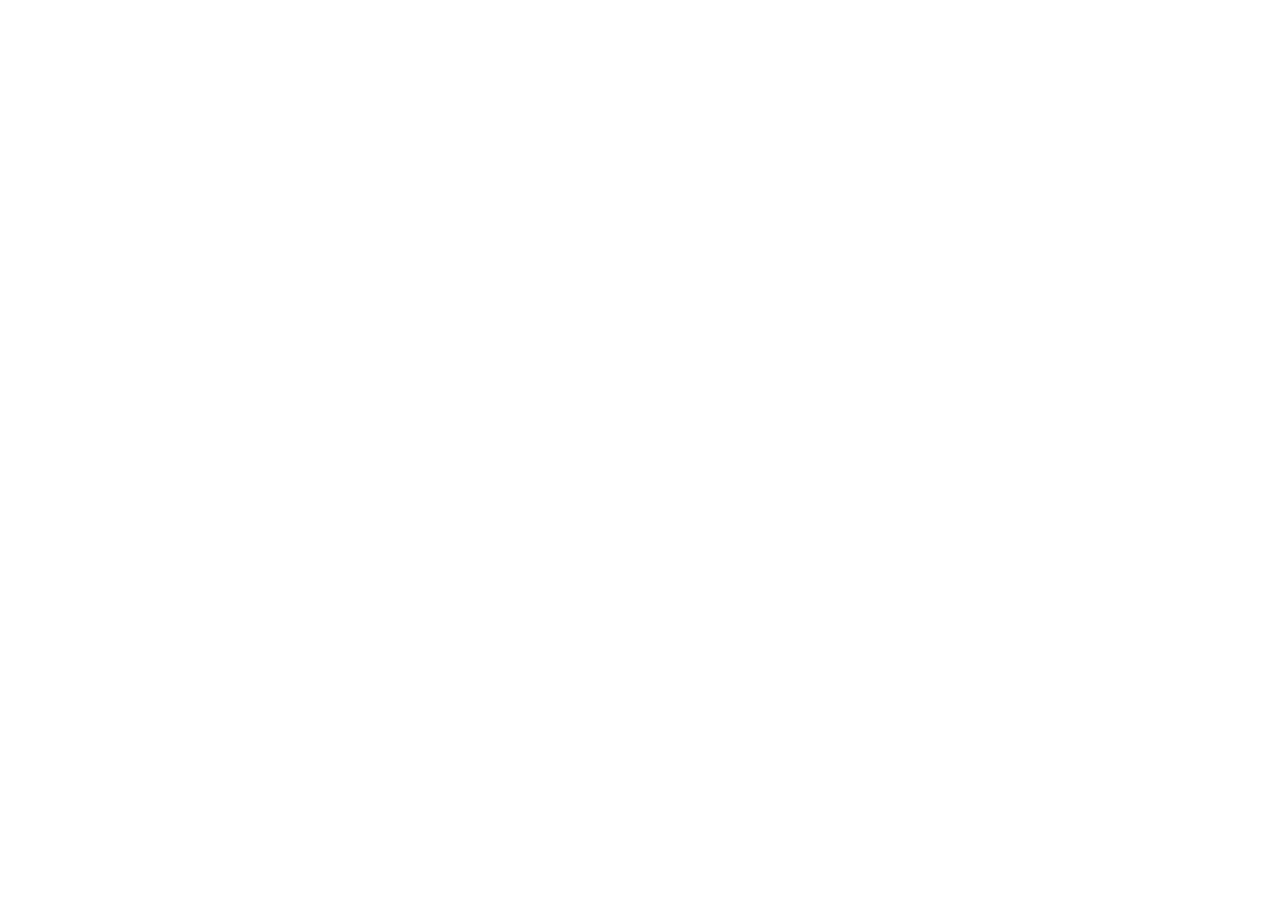
==== task2.html @ 30958ad2 "new" ====
<!DOCTYPE html>
<html lang="en">
<head>
    <meta charset="UTF-8">
    <meta name="viewport" content="width=device-width, initial-scale=1.0">
    <link href="https://cdnjs.cloudflare.com/ajax/libs/font-awesome/6.0.0-beta3/css/all.min.css" rel="stylesheet">
    <link rel="stylesheet" href="task.css">
    <title>Todo Manager</title>
</head>
<body>
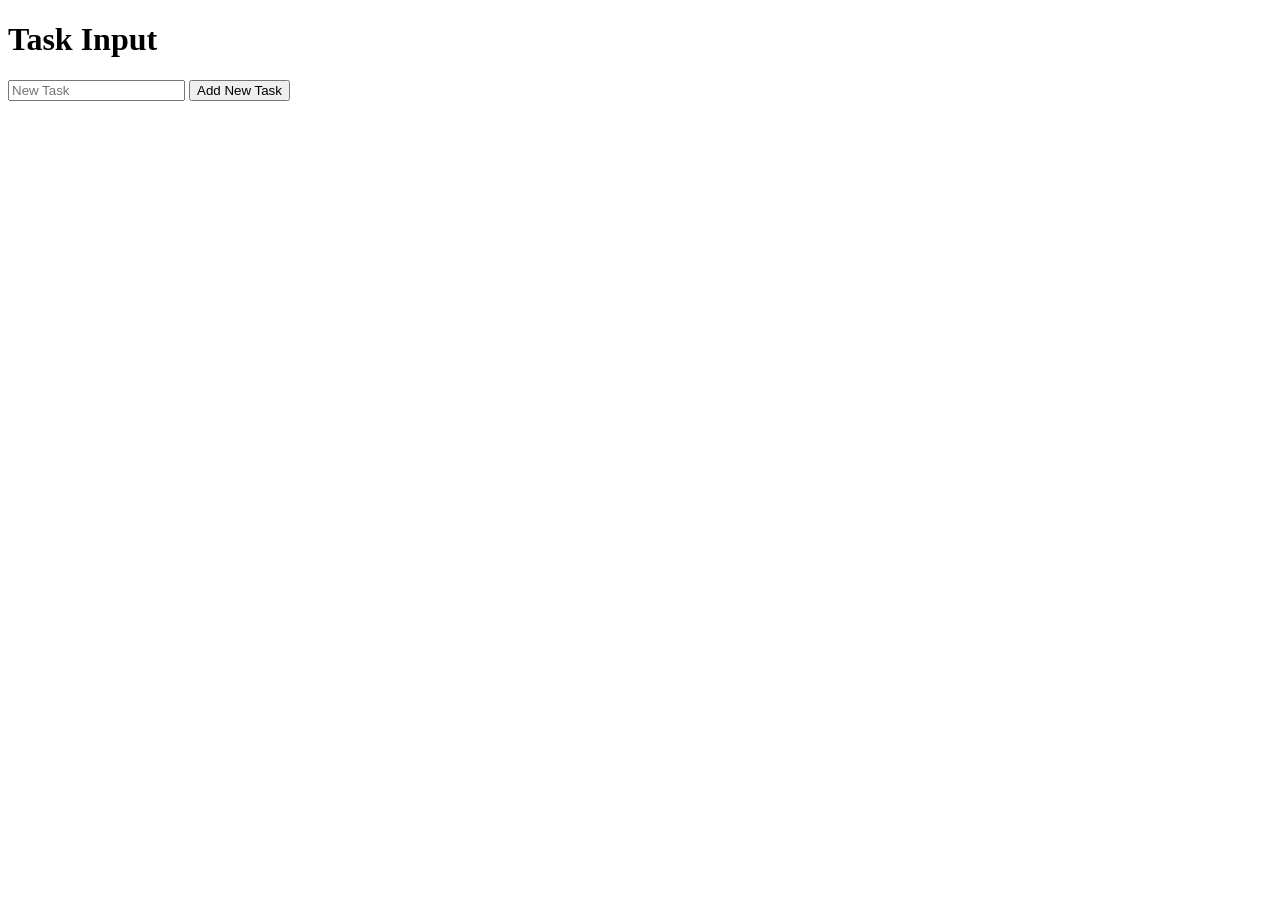
==== commit e2bf2e5b: "test3" ====
--- a/task2.html
+++ b/task2.html
@@ -7,4 +7,14 @@
     <link rel="stylesheet" href="task.css">
     <title>Todo Manager</title>
 </head>
-<body>+<body>
+
+    <div class="task-container">
+        <h1>Task Input</h1>
+
+        <div class="task-input-section">
+            <input type="text" id="taskInput" placeholder="New Task">
+            <p id="errorMessage" style="display: none; color: red;">Task must be at least 5 characters long.</p>
+            <button id="addTaskBtn">Add New Task</button>
+           
+        </div>
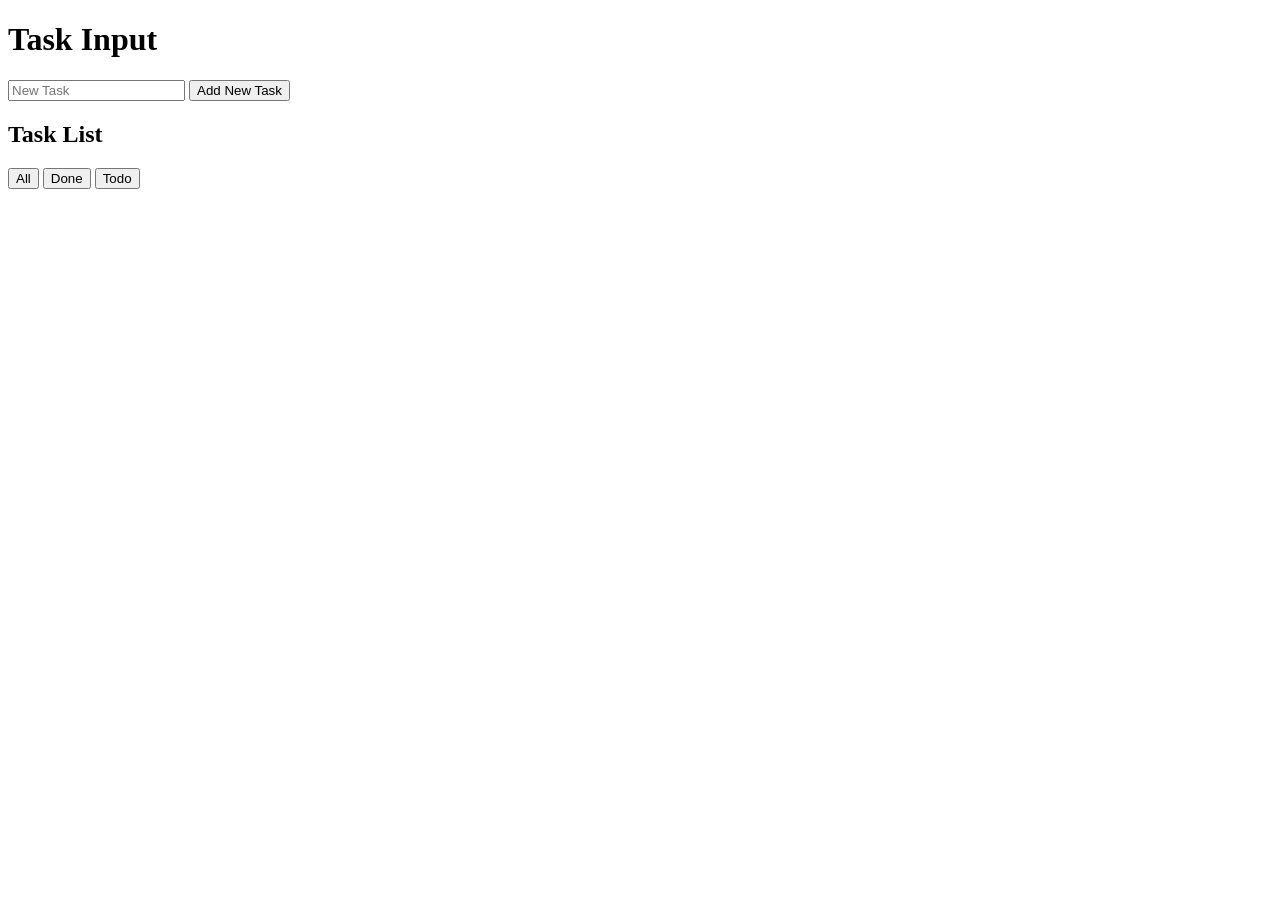
==== commit 3b4a9e1d: "test4" ====
--- a/task2.html
+++ b/task2.html
@@ -18,3 +18,13 @@
             <button id="addTaskBtn">Add New Task</button>
            
         </div>
+<h2>Task List</h2>
+        <div class="task-filters">
+            <button id="showAll">All</button>
+            <button id="showDone">Done</button>
+            <button id="showTodo">Todo</button>
+        </div>
+
+        <div id="tasksContainer" class="task-list">
+            <!-- Tasks will be added here via JavaScript -->
+        </div>
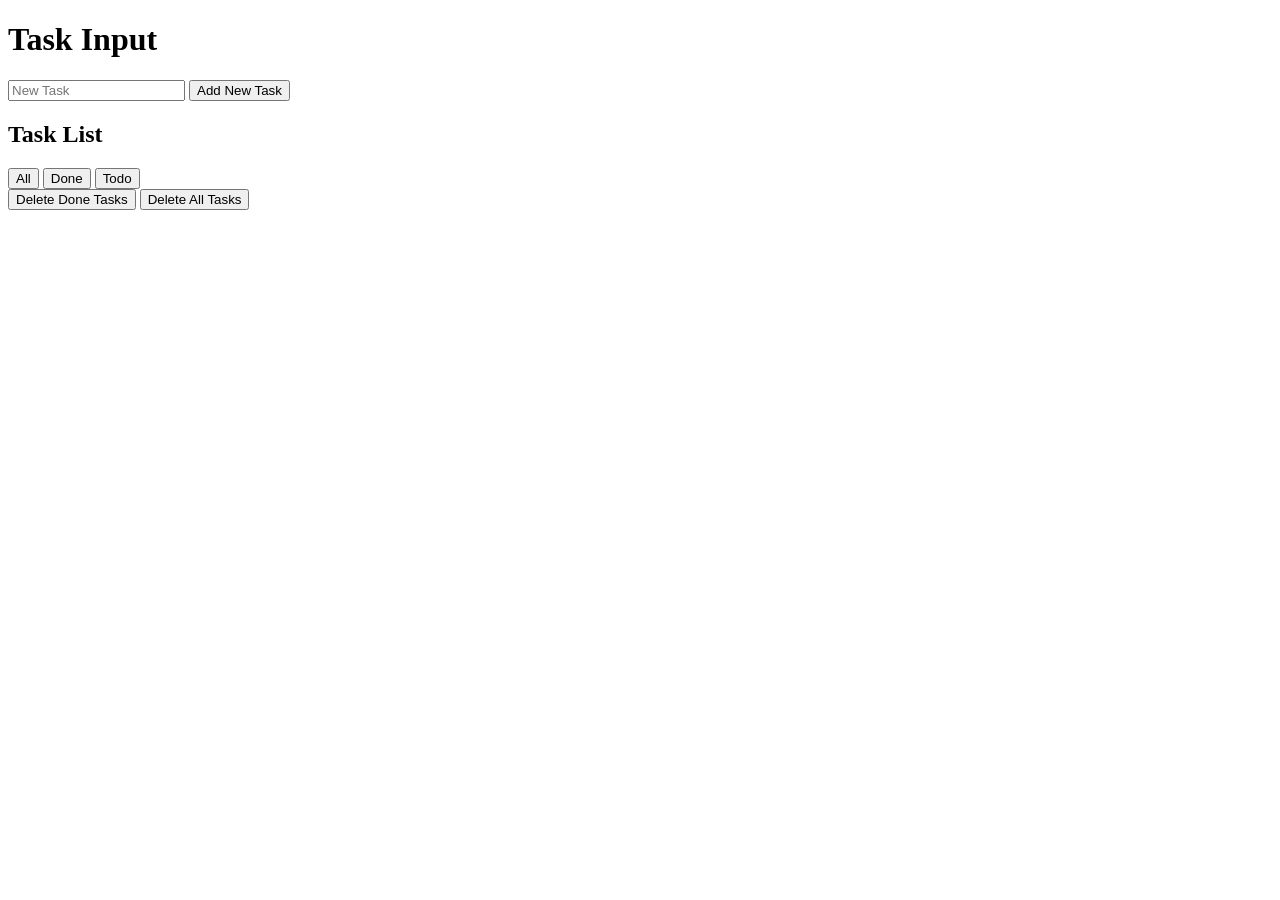
==== commit 263e54f0: "test5" ====
--- a/task2.html
+++ b/task2.html
@@ -27,4 +27,13 @@
 
         <div id="tasksContainer" class="task-list">
             <!-- Tasks will be added here via JavaScript -->
-        </div>+        </div>
+
+         <div class="task-actions">
+            <button id="deleteDoneTasks">Delete Done Tasks</button>
+            <button id="deleteAllTasks">Delete All Tasks</button>
+        </div>
+    </div>
+    <script src="task.js"></script>
+</body>
+</html>
